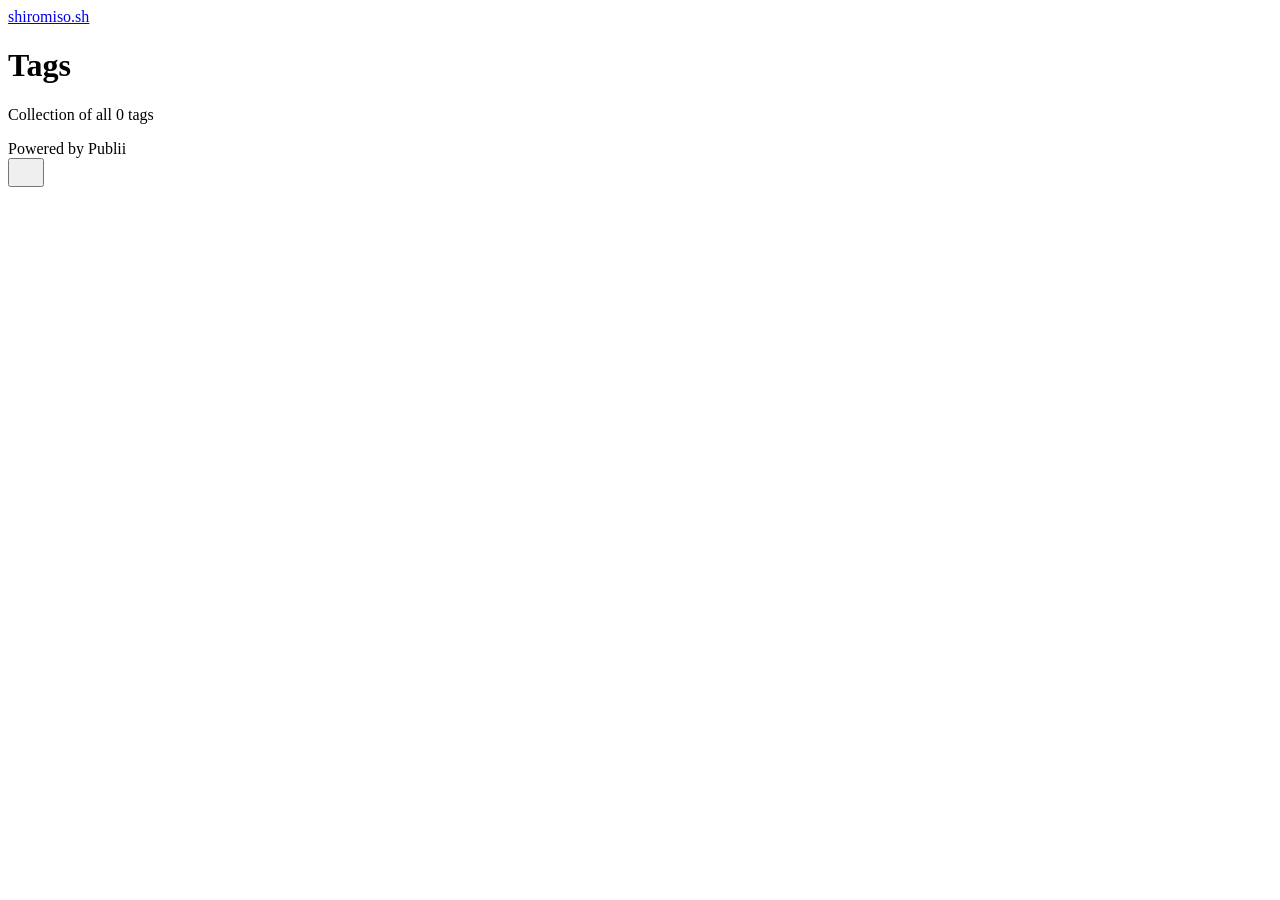
==== tags/index.html @ fdfb5930 "Updated from Publii" ====
<!DOCTYPE html><html lang="en-gb"><head><meta charset="utf-8"><meta http-equiv="X-UA-Compatible" content="IE=edge"><meta name="viewport" content="width=device-width,initial-scale=1"><title>All tags - shiromiso.sh</title><meta name="robots" content="noindex, follow"><meta name="generator" content="Publii Open-Source CMS for Static Site"><link rel="alternate" type="application/atom+xml" href="https://shiromiso.sh/feed.xml" title="shiromiso.sh - RSS"><link rel="alternate" type="application/json" href="https://shiromiso.sh/feed.json" title="shiromiso.sh - JSON"><meta property="og:title" content="shiromiso.sh"><meta property="og:site_name" content="shiromiso.sh"><meta property="og:description" content=""><meta property="og:url" content="https://shiromiso.sh/tags/"><meta property="og:type" content="website"><link rel="stylesheet" href="https://shiromiso.sh/assets/css/style.css?v=2110fdcc9616a96348b5f5ad11c64055"><script type="application/ld+json">{"@context":"http://schema.org","@type":"Organization","name":"shiromiso.sh","url":"https://shiromiso.sh/"}</script><noscript><style>img[loading] {
                    opacity: 1;
                }</style></noscript></head><body class="tags-template"><header class="top js-header"><a class="logo" href="https://shiromiso.sh/">shiromiso.sh</a></header><main class="page page--tags"><div class="hero hero--noimage"><header class="hero__content"><div class="wrapper"><h1>Tags</h1><p class="page__desc">Collection of all 0 tags</p></div></header></div><div class="wrapper"><ul class="feed feed--grid"></ul></div></main><footer class="footer"><div class="wrapper"><div class="footer__copyright">Powered by Publii</div><button id="backToTop" class="footer__bttop" aria-label="Back to top" title="Back to top"><svg width="20" height="20"><use xlink:href="https://shiromiso.sh/assets/svg/svg-map.svg#toparrow"/></svg></button></div></footer><script defer="defer" src="https://shiromiso.sh/assets/js/scripts.min.js?v=d0fc1030089a37f93a2d51bf6d07565c"></script><script>window.publiiThemeMenuConfig={mobileMenuMode:'sidebar',animationSpeed:300,submenuWidth: 'auto',doubleClickTime:500,mobileMenuExpandableSubmenus:true,relatedContainerForOverlayMenuSelector:'.top'};</script><script>var images = document.querySelectorAll('img[loading]');
        for (var i = 0; i < images.length; i++) {
            if (images[i].complete) {
                images[i].classList.add('is-loaded');
            } else {
                images[i].addEventListener('load', function () {
                    this.classList.add('is-loaded');
                }, false);
            }
        }</script></body></html>
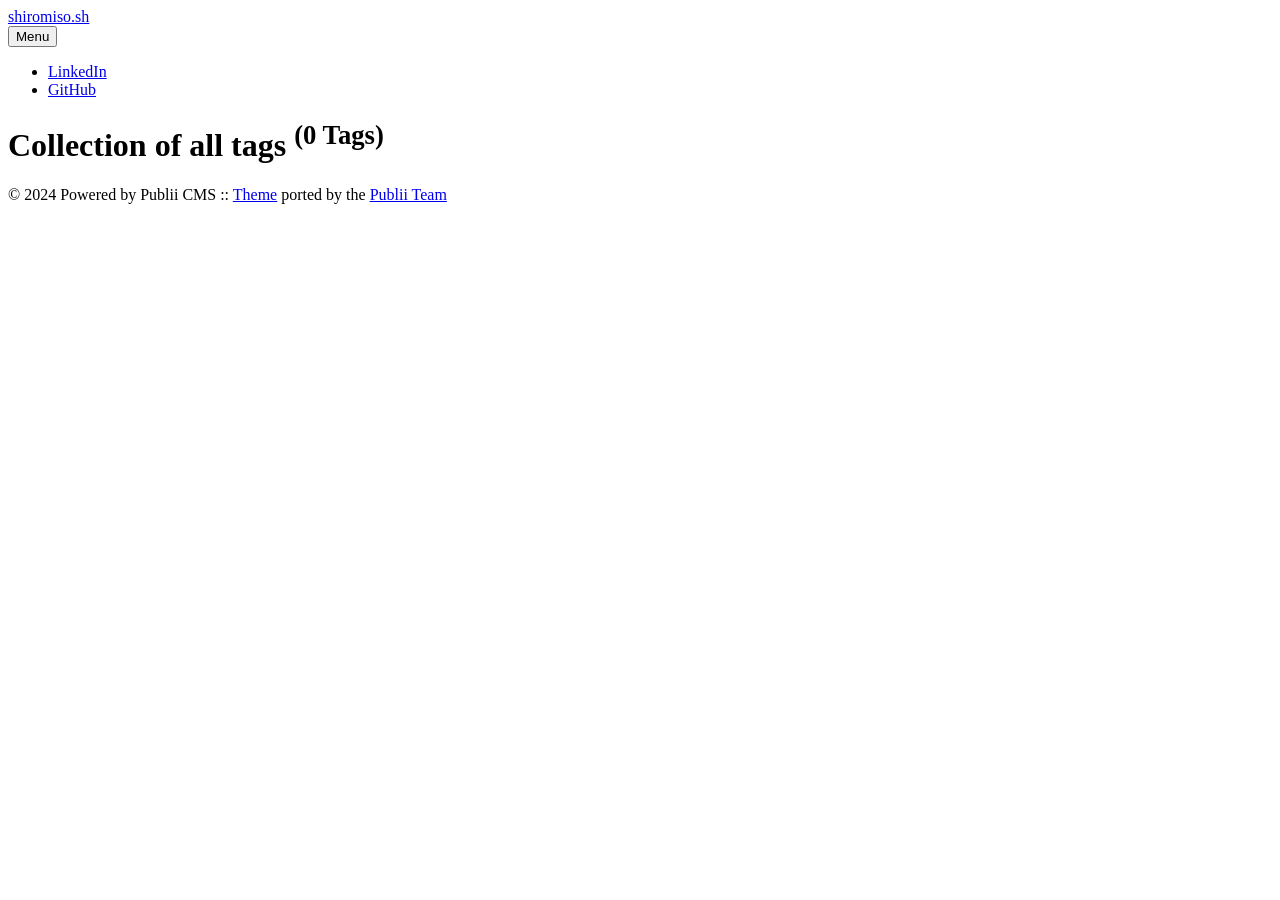
==== commit ae5c4aa8: "Updated from Publii" ====
--- a/tags/index.html
+++ b/tags/index.html
@@ -1,12 +1,12 @@
-<!DOCTYPE html><html lang="en-gb"><head><meta charset="utf-8"><meta http-equiv="X-UA-Compatible" content="IE=edge"><meta name="viewport" content="width=device-width,initial-scale=1"><title>All tags - shiromiso.sh</title><meta name="robots" content="noindex, follow"><meta name="generator" content="Publii Open-Source CMS for Static Site"><link rel="alternate" type="application/atom+xml" href="https://shiromiso.sh/feed.xml" title="shiromiso.sh - RSS"><link rel="alternate" type="application/json" href="https://shiromiso.sh/feed.json" title="shiromiso.sh - JSON"><meta property="og:title" content="shiromiso.sh"><meta property="og:site_name" content="shiromiso.sh"><meta property="og:description" content=""><meta property="og:url" content="https://shiromiso.sh/tags/"><meta property="og:type" content="website"><link rel="stylesheet" href="https://shiromiso.sh/assets/css/style.css?v=2110fdcc9616a96348b5f5ad11c64055"><script type="application/ld+json">{"@context":"http://schema.org","@type":"Organization","name":"shiromiso.sh","url":"https://shiromiso.sh/"}</script><noscript><style>img[loading] {
-                    opacity: 1;
-                }</style></noscript></head><body class="tags-template"><header class="top js-header"><a class="logo" href="https://shiromiso.sh/">shiromiso.sh</a></header><main class="page page--tags"><div class="hero hero--noimage"><header class="hero__content"><div class="wrapper"><h1>Tags</h1><p class="page__desc">Collection of all 0 tags</p></div></header></div><div class="wrapper"><ul class="feed feed--grid"></ul></div></main><footer class="footer"><div class="wrapper"><div class="footer__copyright">Powered by Publii</div><button id="backToTop" class="footer__bttop" aria-label="Back to top" title="Back to top"><svg width="20" height="20"><use xlink:href="https://shiromiso.sh/assets/svg/svg-map.svg#toparrow"/></svg></button></div></footer><script defer="defer" src="https://shiromiso.sh/assets/js/scripts.min.js?v=d0fc1030089a37f93a2d51bf6d07565c"></script><script>window.publiiThemeMenuConfig={mobileMenuMode:'sidebar',animationSpeed:300,submenuWidth: 'auto',doubleClickTime:500,mobileMenuExpandableSubmenus:true,relatedContainerForOverlayMenuSelector:'.top'};</script><script>var images = document.querySelectorAll('img[loading]');
-        for (var i = 0; i < images.length; i++) {
-            if (images[i].complete) {
-                images[i].classList.add('is-loaded');
-            } else {
-                images[i].addEventListener('load', function () {
-                    this.classList.add('is-loaded');
-                }, false);
-            }
+<!DOCTYPE html><html lang="en-gb"><head><meta charset="utf-8"><meta http-equiv="X-UA-Compatible" content="IE=edge"><meta name="viewport" content="width=device-width,initial-scale=1"><title>All tags - shiromiso.sh</title><meta name="robots" content="noindex, follow"><meta name="generator" content="Publii Open-Source CMS for Static Site"><link rel="alternate" type="application/atom+xml" href="https://shiromiso.sh/feed.xml" title="shiromiso.sh - RSS"><link rel="alternate" type="application/json" href="https://shiromiso.sh/feed.json" title="shiromiso.sh - JSON"><meta property="og:title" content="shiromiso.sh"><meta property="og:site_name" content="shiromiso.sh"><meta property="og:description" content=""><meta property="og:url" content="https://shiromiso.sh/tags/"><meta property="og:type" content="website"><link rel="stylesheet" href="https://shiromiso.sh/assets/css/style.css?v=556d301a76db415348340d23e102f4c8"><script type="application/ld+json">{"@context":"http://schema.org","@type":"Organization","name":"shiromiso.sh","url":"https://shiromiso.sh/"}</script><noscript><style>img[loading] {
+                    opacity: 1;
+                }</style></noscript></head><body class="tags-template"><div class="container"><header class="header"><div class="header__logo"><a class="logo" href="https://shiromiso.sh/">shiromiso.sh</a></div><nav class="navbar js-navbar"><button class="navbar__toggle js-toggle" aria-label="Menu" aria-haspopup="true" aria-expanded="false"><span class="navbar__toggle-box"><span class="navbar__toggle-inner">Menu</span></span></button><ul class="navbar__menu"><li><a href="https://www.linkedin.com/in/shiromiso/" target="_blank">LinkedIn</a></li><li><a href="https://github.com/shiromiso" target="_blank">GitHub</a></li></ul></nav></header><main class="content page page--tags"><div class="content page"><div class="page__header"><h1 class="h2 page__title">Collection of all tags <sup>(0 Tags)</sup></h1></div><ul class="list"></ul></div></main><footer class="footer"><div class="footer__inner"><div class="footer__copyright"><p>© 2024 Powered by Publii CMS :: <a href="https://github.com/panr/hugo-theme-terminal" target="_blank" rel="noopener">Theme</a> ported by the <a href="https://getpublii.com/customization-service/" target="_blank" rel="noopener">Publii Team</a></p></div></div></footer></div><script defer="defer" src="https://shiromiso.sh/assets/js/scripts.min.js?v=c2232aa7558e9517946129d2a1b8c770"></script><script>window.publiiThemeMenuConfig={mobileMenuMode:'sidebar',animationSpeed:300,submenuWidth: 'auto',doubleClickTime:500,mobileMenuExpandableSubmenus:true,relatedContainerForOverlayMenuSelector:'.top'};</script><script>var images = document.querySelectorAll('img[loading]');
+        for (var i = 0; i < images.length; i++) {
+            if (images[i].complete) {
+                images[i].classList.add('is-loaded');
+            } else {
+                images[i].addEventListener('load', function () {
+                    this.classList.add('is-loaded');
+                }, false);
+            }
         }</script></body></html>
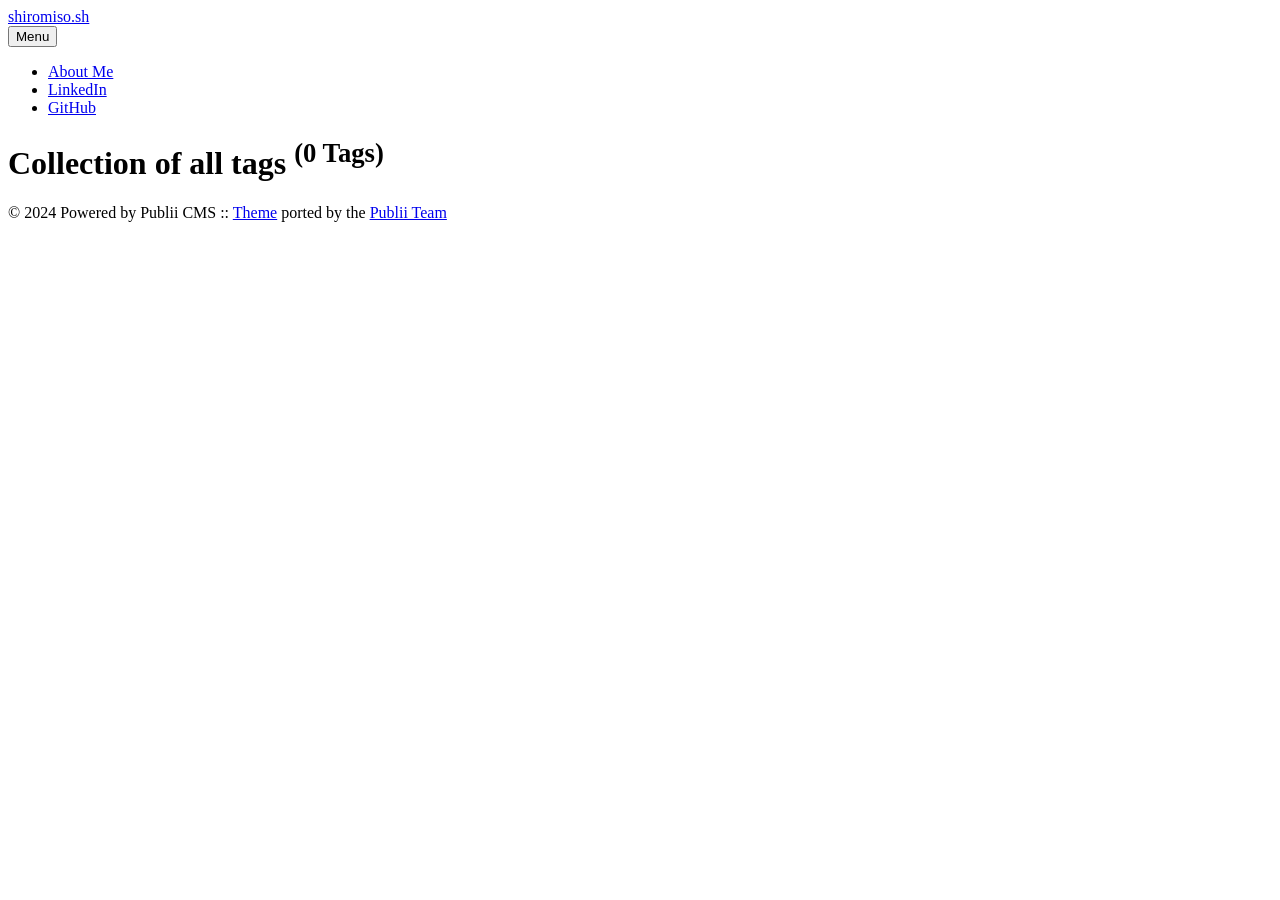
==== commit c4684206: "Updated from Publii" ====
--- a/tags/index.html
+++ b/tags/index.html
@@ -1,6 +1,6 @@
 <!DOCTYPE html><html lang="en-gb"><head><meta charset="utf-8"><meta http-equiv="X-UA-Compatible" content="IE=edge"><meta name="viewport" content="width=device-width,initial-scale=1"><title>All tags - shiromiso.sh</title><meta name="robots" content="noindex, follow"><meta name="generator" content="Publii Open-Source CMS for Static Site"><link rel="alternate" type="application/atom+xml" href="https://shiromiso.sh/feed.xml" title="shiromiso.sh - RSS"><link rel="alternate" type="application/json" href="https://shiromiso.sh/feed.json" title="shiromiso.sh - JSON"><meta property="og:title" content="shiromiso.sh"><meta property="og:site_name" content="shiromiso.sh"><meta property="og:description" content=""><meta property="og:url" content="https://shiromiso.sh/tags/"><meta property="og:type" content="website"><link rel="stylesheet" href="https://shiromiso.sh/assets/css/style.css?v=556d301a76db415348340d23e102f4c8"><script type="application/ld+json">{"@context":"http://schema.org","@type":"Organization","name":"shiromiso.sh","url":"https://shiromiso.sh/"}</script><noscript><style>img[loading] {
                     opacity: 1;
-                }</style></noscript></head><body class="tags-template"><div class="container"><header class="header"><div class="header__logo"><a class="logo" href="https://shiromiso.sh/">shiromiso.sh</a></div><nav class="navbar js-navbar"><button class="navbar__toggle js-toggle" aria-label="Menu" aria-haspopup="true" aria-expanded="false"><span class="navbar__toggle-box"><span class="navbar__toggle-inner">Menu</span></span></button><ul class="navbar__menu"><li><a href="https://www.linkedin.com/in/shiromiso/" target="_blank">LinkedIn</a></li><li><a href="https://github.com/shiromiso" target="_blank">GitHub</a></li></ul></nav></header><main class="content page page--tags"><div class="content page"><div class="page__header"><h1 class="h2 page__title">Collection of all tags <sup>(0 Tags)</sup></h1></div><ul class="list"></ul></div></main><footer class="footer"><div class="footer__inner"><div class="footer__copyright"><p>© 2024 Powered by Publii CMS :: <a href="https://github.com/panr/hugo-theme-terminal" target="_blank" rel="noopener">Theme</a> ported by the <a href="https://getpublii.com/customization-service/" target="_blank" rel="noopener">Publii Team</a></p></div></div></footer></div><script defer="defer" src="https://shiromiso.sh/assets/js/scripts.min.js?v=c2232aa7558e9517946129d2a1b8c770"></script><script>window.publiiThemeMenuConfig={mobileMenuMode:'sidebar',animationSpeed:300,submenuWidth: 'auto',doubleClickTime:500,mobileMenuExpandableSubmenus:true,relatedContainerForOverlayMenuSelector:'.top'};</script><script>var images = document.querySelectorAll('img[loading]');
+                }</style></noscript></head><body class="tags-template"><div class="container"><header class="header"><div class="header__logo"><a class="logo" href="https://shiromiso.sh/">shiromiso.sh</a></div><nav class="navbar js-navbar"><button class="navbar__toggle js-toggle" aria-label="Menu" aria-haspopup="true" aria-expanded="false"><span class="navbar__toggle-box"><span class="navbar__toggle-inner">Menu</span></span></button><ul class="navbar__menu"><li><a href="https://shiromiso.sh/about.html" target="_self">About Me</a></li><li><a href="https://www.linkedin.com/in/shiromiso/" target="_blank">LinkedIn</a></li><li><a href="https://github.com/shiromiso" target="_blank">GitHub</a></li></ul></nav></header><main class="content page page--tags"><div class="content page"><div class="page__header"><h1 class="h2 page__title">Collection of all tags <sup>(0 Tags)</sup></h1></div><ul class="list"></ul></div></main><footer class="footer"><div class="footer__inner"><div class="footer__copyright"><p>© 2024 Powered by Publii CMS :: <a href="https://github.com/panr/hugo-theme-terminal" target="_blank" rel="noopener">Theme</a> ported by the <a href="https://getpublii.com/customization-service/" target="_blank" rel="noopener">Publii Team</a></p></div></div></footer></div><script defer="defer" src="https://shiromiso.sh/assets/js/scripts.min.js?v=c2232aa7558e9517946129d2a1b8c770"></script><script>window.publiiThemeMenuConfig={mobileMenuMode:'sidebar',animationSpeed:300,submenuWidth: 'auto',doubleClickTime:500,mobileMenuExpandableSubmenus:true,relatedContainerForOverlayMenuSelector:'.top'};</script><script>var images = document.querySelectorAll('img[loading]');
         for (var i = 0; i < images.length; i++) {
             if (images[i].complete) {
                 images[i].classList.add('is-loaded');
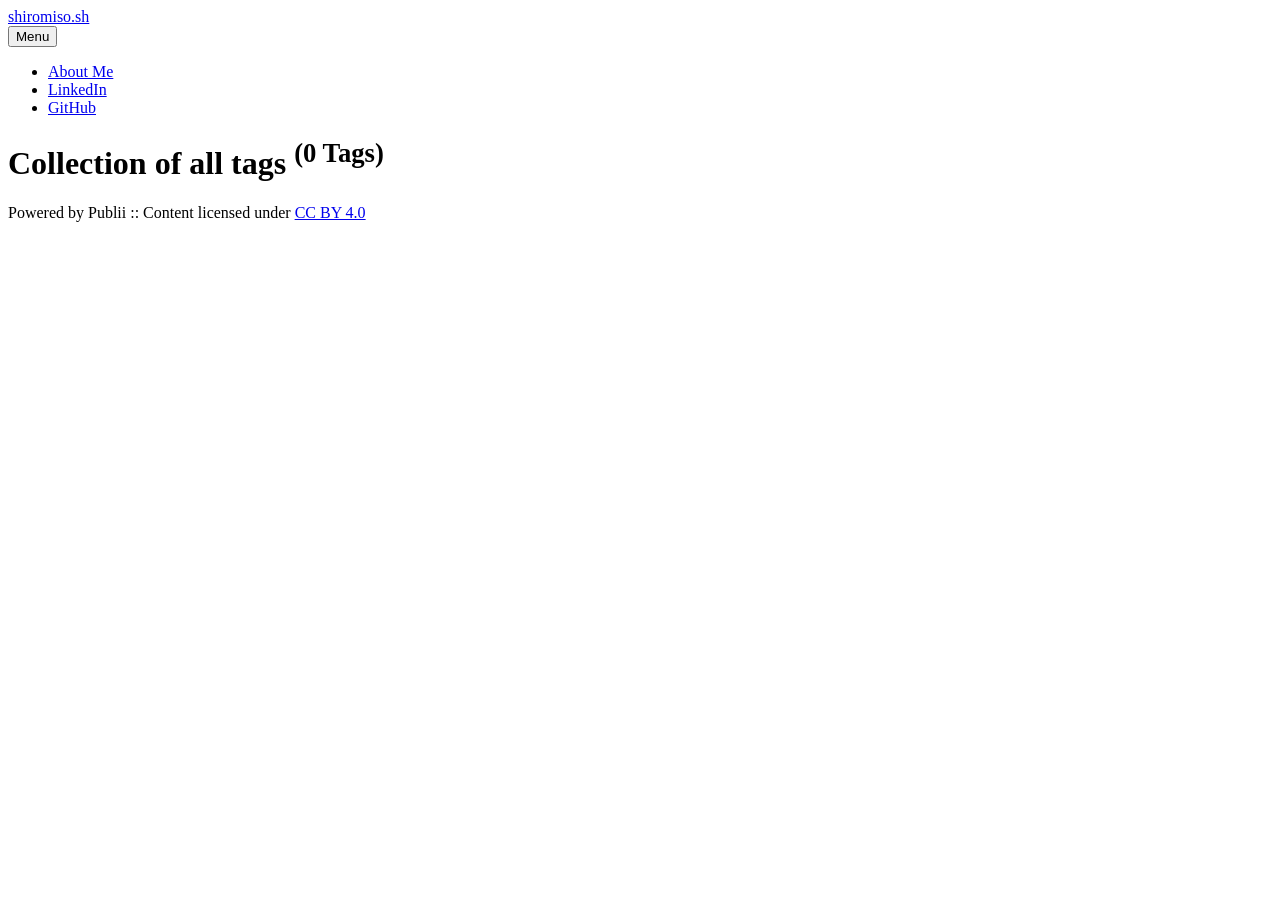
==== commit 613e7f9c: "Updated from Publii" ====
--- a/tags/index.html
+++ b/tags/index.html
@@ -1,6 +1,6 @@
 <!DOCTYPE html><html lang="en-gb"><head><meta charset="utf-8"><meta http-equiv="X-UA-Compatible" content="IE=edge"><meta name="viewport" content="width=device-width,initial-scale=1"><title>All tags - shiromiso.sh</title><meta name="robots" content="noindex, follow"><meta name="generator" content="Publii Open-Source CMS for Static Site"><link rel="alternate" type="application/atom+xml" href="https://shiromiso.sh/feed.xml" title="shiromiso.sh - RSS"><link rel="alternate" type="application/json" href="https://shiromiso.sh/feed.json" title="shiromiso.sh - JSON"><meta property="og:title" content="shiromiso.sh"><meta property="og:site_name" content="shiromiso.sh"><meta property="og:description" content=""><meta property="og:url" content="https://shiromiso.sh/tags/"><meta property="og:type" content="website"><link rel="stylesheet" href="https://shiromiso.sh/assets/css/style.css?v=556d301a76db415348340d23e102f4c8"><script type="application/ld+json">{"@context":"http://schema.org","@type":"Organization","name":"shiromiso.sh","url":"https://shiromiso.sh/"}</script><noscript><style>img[loading] {
                     opacity: 1;
-                }</style></noscript></head><body class="tags-template"><div class="container"><header class="header"><div class="header__logo"><a class="logo" href="https://shiromiso.sh/">shiromiso.sh</a></div><nav class="navbar js-navbar"><button class="navbar__toggle js-toggle" aria-label="Menu" aria-haspopup="true" aria-expanded="false"><span class="navbar__toggle-box"><span class="navbar__toggle-inner">Menu</span></span></button><ul class="navbar__menu"><li><a href="https://shiromiso.sh/about.html" target="_self">About Me</a></li><li><a href="https://www.linkedin.com/in/shiromiso/" target="_blank">LinkedIn</a></li><li><a href="https://github.com/shiromiso" target="_blank">GitHub</a></li></ul></nav></header><main class="content page page--tags"><div class="content page"><div class="page__header"><h1 class="h2 page__title">Collection of all tags <sup>(0 Tags)</sup></h1></div><ul class="list"></ul></div></main><footer class="footer"><div class="footer__inner"><div class="footer__copyright"><p>© 2024 Powered by Publii CMS :: <a href="https://github.com/panr/hugo-theme-terminal" target="_blank" rel="noopener">Theme</a> ported by the <a href="https://getpublii.com/customization-service/" target="_blank" rel="noopener">Publii Team</a></p></div></div></footer></div><script defer="defer" src="https://shiromiso.sh/assets/js/scripts.min.js?v=c2232aa7558e9517946129d2a1b8c770"></script><script>window.publiiThemeMenuConfig={mobileMenuMode:'sidebar',animationSpeed:300,submenuWidth: 'auto',doubleClickTime:500,mobileMenuExpandableSubmenus:true,relatedContainerForOverlayMenuSelector:'.top'};</script><script>var images = document.querySelectorAll('img[loading]');
+                }</style></noscript></head><body class="tags-template"><div class="container"><header class="header"><div class="header__logo"><a class="logo" href="https://shiromiso.sh/">shiromiso.sh</a></div><nav class="navbar js-navbar"><button class="navbar__toggle js-toggle" aria-label="Menu" aria-haspopup="true" aria-expanded="false"><span class="navbar__toggle-box"><span class="navbar__toggle-inner">Menu</span></span></button><ul class="navbar__menu"><li><a href="https://shiromiso.sh/about.html" target="_self">About Me</a></li><li><a href="https://www.linkedin.com/in/shiromiso/" target="_blank">LinkedIn</a></li><li><a href="https://github.com/shiromiso" target="_blank">GitHub</a></li></ul></nav></header><main class="content page page--tags"><div class="content page"><div class="page__header"><h1 class="h2 page__title">Collection of all tags <sup>(0 Tags)</sup></h1></div><ul class="list"></ul></div></main><footer class="footer"><div class="footer__inner"><div class="footer__copyright"><p>Powered by Publii :: Content licensed under <a href="https://github.com/shiromiso/shiromiso.github.io/blob/main/LICENSE.md" target="_blank" rel="noopener">CC BY 4.0</a></p></div></div></footer></div><script defer="defer" src="https://shiromiso.sh/assets/js/scripts.min.js?v=c2232aa7558e9517946129d2a1b8c770"></script><script>window.publiiThemeMenuConfig={mobileMenuMode:'sidebar',animationSpeed:300,submenuWidth: 'auto',doubleClickTime:500,mobileMenuExpandableSubmenus:true,relatedContainerForOverlayMenuSelector:'.top'};</script><script>var images = document.querySelectorAll('img[loading]');
         for (var i = 0; i < images.length; i++) {
             if (images[i].complete) {
                 images[i].classList.add('is-loaded');
